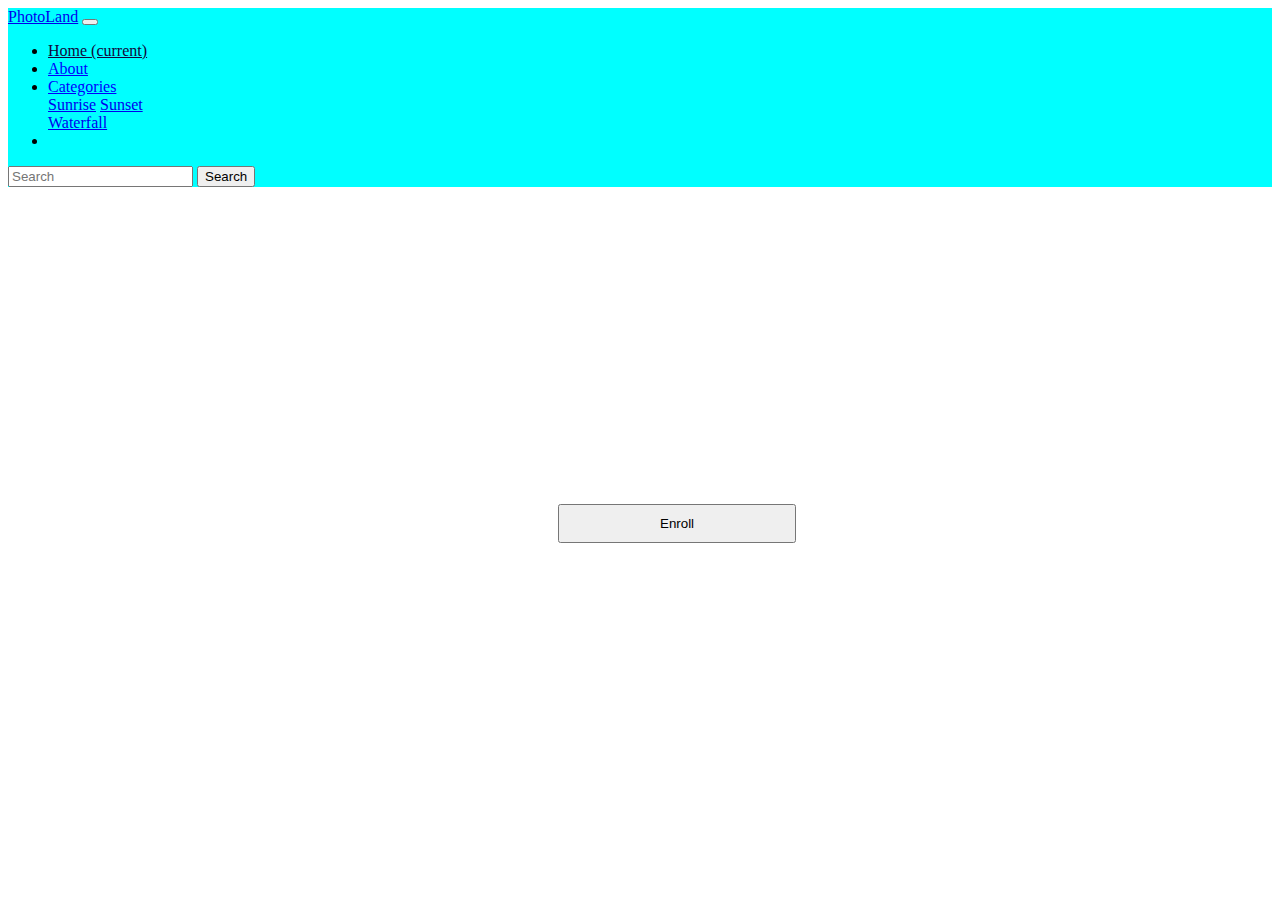
==== index.html @ 3141b7b0 "PhotoLand upload website" ====
<!DOCTYPE html>
<html>
<head>
	<title>Sample</title>
</head>
<link rel="stylesheet" href="https://stackpath.bootstrapcdn.com/bootstrap/4.1.3/css/bootstrap.min.css" integrity="sha384-MCw98/SFnGE8fJT3GXwEOngsV7Zt27NXFoaoApmYm81iuXoPkFOJwJ8ERdknLPMO" crossorigin="anonymous">
<link rel="stylesheet" type="text/css" href="style.css">



<body>

<nav class="navbar navbar-expand-lg navbar-light bg-light navbar-custom">
  <a class="navbar-brand" href="#">PhotoLand</a>
  <button class="navbar-toggler" type="button" data-toggle="collapse" data-target="#navbarSupportedContent" aria-controls="navbarSupportedContent" aria-expanded="false" aria-label="Toggle navigation">
    <span class="navbar-toggler-icon"></span>
  </button>

  <div class="collapse navbar-collapse" id="navbarSupportedContent">
    <ul class="navbar-nav mr-auto">
      <li class="nav-item active">
        <a class="nav-link" href="#">Home <span class="sr-only">(current)</span></a>
      </li>
      <li class="nav-item">
        <a class="nav-link" href="#">About</a>
      </li>
      <li class="nav-item dropdown">
        <a class="nav-link dropdown-toggle" href="#" id="navbarDropdown" role="button" data-toggle="dropdown" aria-haspopup="true" aria-expanded="false">
          Categories
        </a>
        <div class="dropdown-menu" aria-labelledby="navbarDropdown">
          <a class="dropdown-item" href="#">Sunrise</a>
          <a class="dropdown-item" href="#">Sunset</a>
          <div class="dropdown-divider"></div>
          <a class="dropdown-item" href="#">Waterfall</a>
        </div>
      </li>
      <li class="nav-item">
        <a class="nav-link disabled" href="#"></a>
      </li>
    </ul>
    <form class="form-inline my-2 my-lg-0">
      <input class="form-control mr-sm-2" type="search" placeholder="Search" aria-label="Search">
      <button class="btn btn-outline-success my-2 my-sm-0" type="submit">Search</button>
    </form>
  </div>
</nav>


<div class="join">
	
	<p>Join the fun</p>

</div>

<!-- Begin MailChimp Signup Form -->
<link href="//cdn-images.mailchimp.com/embedcode/classic-10_7.css" rel="stylesheet" type="text/css">
<style type="text/css">
	#mc_embed_signup{clear:left; font:14px Helvetica,Arial,sans-serif; }
	/* Add your own MailChimp form style overrides in your site stylesheet or in this style block.
	   We recommend moving this block and the preceding CSS link to the HEAD of your HTML file. */
</style>

<div class="col-lg-12 my-auto">
<!-- Begin MailChimp Signup Form -->
<link href="//cdn-images.mailchimp.com/embedcode/slim-10_7.css" rel="stylesheet" type="text/css">
<style type="text/css">
	#mc_embed_signup{overflow:visible;padding:500px clear:left; font:14px Helvetica,Arial,sans-serif; }
	/* Add your own MailChimp form style overrides in your site stylesheet or in this style block.
	   We recommend moving this block and the preceding CSS link to the HEAD of your HTML file. */
</style>
<div  class="buttonhead" id="mc_embed_signup">
<form action="https://pseudoprogrammer.us19.list-manage.com/subscribe/post?u=cfc4aa03ca260ffff973b451c&amp;id=2f0a6da49f" method="post" id="mc-embedded-subscribe-form" name="mc-embedded-subscribe-form" class="validate" target="_blank" novalidate>
    <div id="mc_embed_signup_scroll">
	
    <!-- real people should not fill this in and expect good things - do not remove this or risk form bot signups-->
    
    <div id="buttons" class="clear"><input class="btn btn-outline-primary" type="submit" value="Enroll" name="subscribe" id="mc-embedded-subscribe" class="button">
    </div>
    </div>
</form>
</div>

<!--End mc_embed_signup-->
</div>


<script src="https://code.jquery.com/jquery-3.3.1.slim.min.js" integrity="sha384-q8i/X+965DzO0rT7abK41JStQIAqVgRVzpbzo5smXKp4YfRvH+8abtTE1Pi6jizo" crossorigin="anonymous"></script>
<script src="https://cdnjs.cloudflare.com/ajax/libs/popper.js/1.14.3/umd/popper.min.js" integrity="sha384-ZMP7rVo3mIykV+2+9J3UJ46jBk0WLaUAdn689aCwoqbBJiSnjAK/l8WvCWPIPm49" crossorigin="anonymous"></script>

<script src="https://stackpath.bootstrapcdn.com/bootstrap/4.1.3/js/bootstrap.min.js" integrity="sha384-ChfqqxuZUCnJSK3+MXmPNIyE6ZbWh2IMqE241rYiqJxyMiZ6OW/JmZQ5stwEULTy" crossorigin="anonymous"></script>
</body>
</html>
---- style.css ----
html{

	overflow-y:hidden;
}


body{
	
background-image: url(https://images.unsplash.com/photo-1489861518096-4d12b732e831?ixlib=rb-0.3.5&ixid=eyJhcHBfaWQiOjEyMDd9&s=b54a866f144d0bd03a41a6ebf5e4b1b9&auto=format&fit=crop&w=807&q=80);
background-repeat: no-repeat;
background-size: cover;

}


.navbar-custom {
    background-color: rgb(0,255,255);
}
/* change the brand and text color */
.navbar-custom .navbar-brand{

	color:solid black;

}
.navbar-custom .navbar-text {
    color: rgba(38, 23, 88,.8);
}
/* change the link color */
.navbar-custom .navbar-nav .nav-link {
    color: rgba(0,0,255,1);
}
/* change the color of active or hovered links */
.navbar-custom .nav-item.active .nav-link,
.navbar-custom .nav-item:hover .nav-link {
    color: rgba(18, 7, 59);
}




.join{
margin:200px 280px 0px 290px;
border:2px;
text-align: center;
font-family: georgia;
color:white;
}

p{

font-size: 40px;

}
.buttonhead{
padding:30px 550px;
cursor:pointer;
}

.btn-outline-primary{
padding: 10px 100px;
}
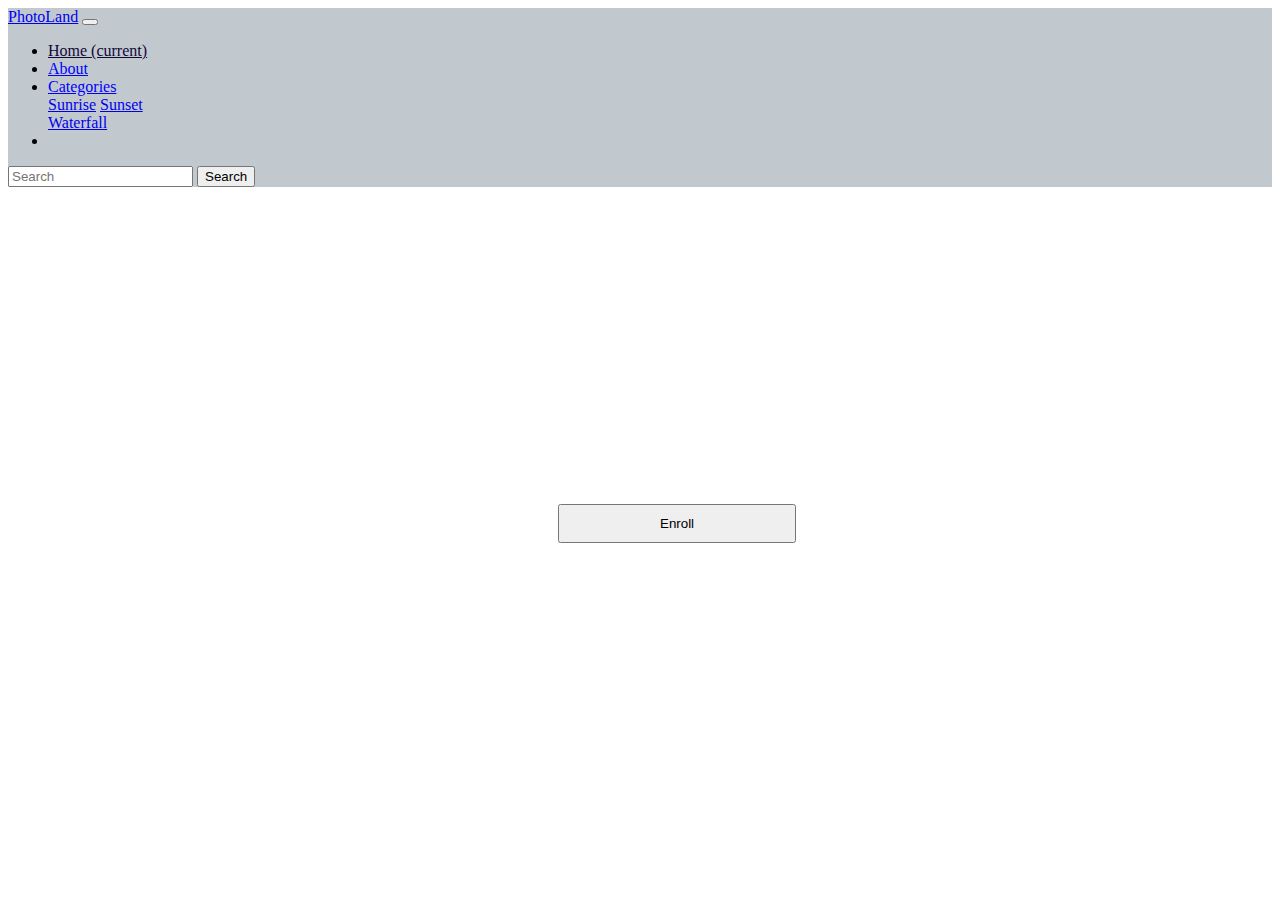
==== commit 0edfaac3: "update navbar" ====
--- a/index.html
+++ b/index.html
@@ -1,17 +1,14 @@
 <!DOCTYPE html>
 <html>
 <head>
-	<title>Sample</title>
+	<title>Photoland</title>
 </head>
 <link rel="stylesheet" href="https://stackpath.bootstrapcdn.com/bootstrap/4.1.3/css/bootstrap.min.css" integrity="sha384-MCw98/SFnGE8fJT3GXwEOngsV7Zt27NXFoaoApmYm81iuXoPkFOJwJ8ERdknLPMO" crossorigin="anonymous">
 <link rel="stylesheet" type="text/css" href="style.css">
-
-
-
 <body>
 
-<nav class="navbar navbar-expand-lg navbar-light bg-light navbar-custom">
-  <a class="navbar-brand" href="#">PhotoLand</a>
+<nav class="navbar navbar-expand-lg navbar-light navbar-custom" style="background-color: #c2c9ce;">
+  <a class="navbar-brand" href="index.html">PhotoLand</a>
   <button class="navbar-toggler" type="button" data-toggle="collapse" data-target="#navbarSupportedContent" aria-controls="navbarSupportedContent" aria-expanded="false" aria-label="Toggle navigation">
     <span class="navbar-toggler-icon"></span>
   </button>
@@ -19,20 +16,20 @@
   <div class="collapse navbar-collapse" id="navbarSupportedContent">
     <ul class="navbar-nav mr-auto">
       <li class="nav-item active">
-        <a class="nav-link" href="#">Home <span class="sr-only">(current)</span></a>
+        <a class="nav-link" href="index.html">Home <span class="sr-only">(current)</span></a>
       </li>
       <li class="nav-item">
-        <a class="nav-link" href="#">About</a>
+        <a class="nav-link" href="about.html">About</a>
       </li>
       <li class="nav-item dropdown">
         <a class="nav-link dropdown-toggle" href="#" id="navbarDropdown" role="button" data-toggle="dropdown" aria-haspopup="true" aria-expanded="false">
           Categories
         </a>
         <div class="dropdown-menu" aria-labelledby="navbarDropdown">
-          <a class="dropdown-item" href="#">Sunrise</a>
-          <a class="dropdown-item" href="#">Sunset</a>
+          <a class="dropdown-item" href="sunrise.html">Sunrise</a>
+          <a class="dropdown-item" href="sunset.html">Sunset</a>
           <div class="dropdown-divider"></div>
-          <a class="dropdown-item" href="#">Waterfall</a>
+          <a class="dropdown-item" href="waterfall.html">Waterfall</a>
         </div>
       </li>
       <li class="nav-item">
